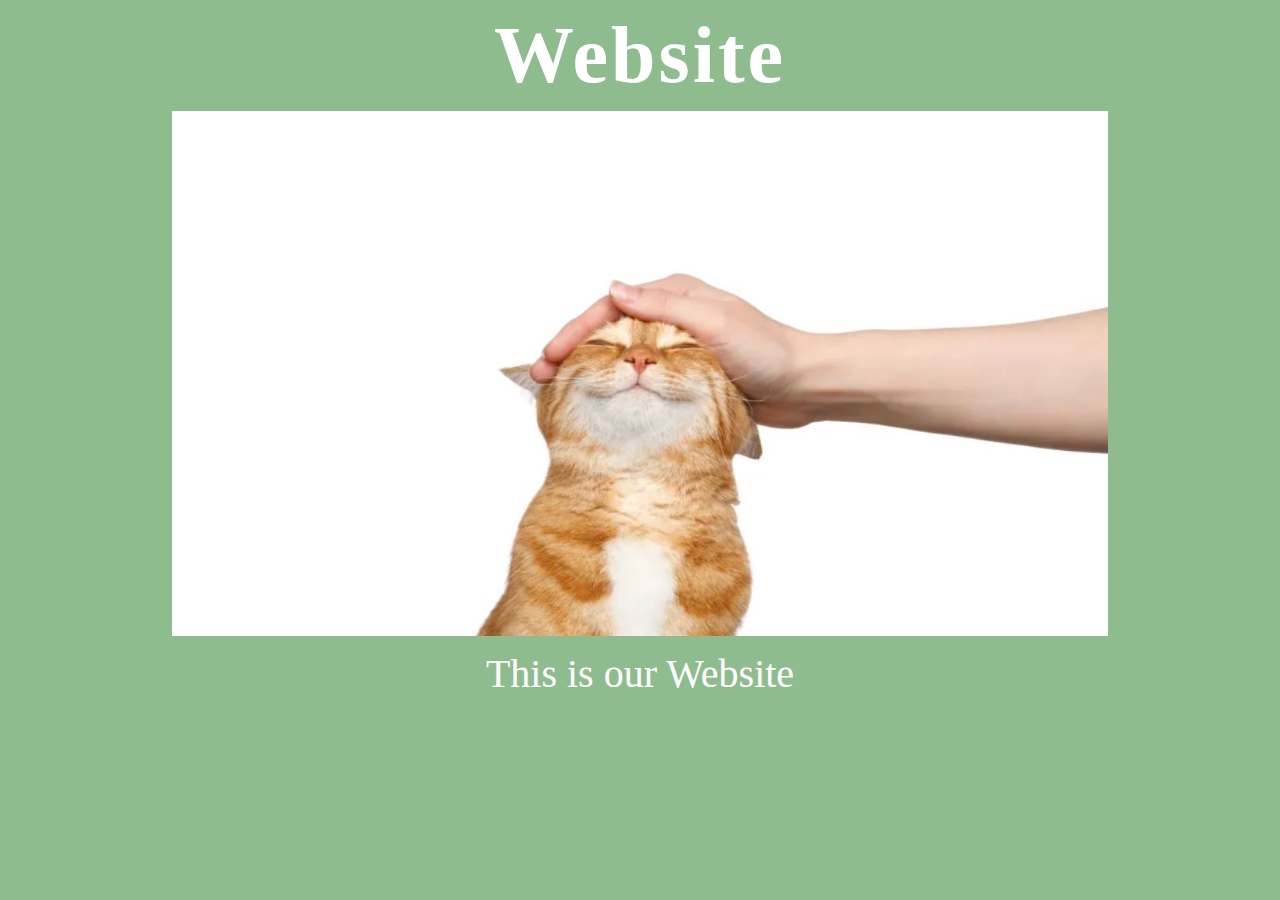
==== index.html @ 13d19fba "Added Cat jpg, styles and header/ bottom text" ====
<!DOCTYPE html>
<html lang="en">
<head>
    <meta charset="UTF-8">
    <meta name="viewport" content="width=device-width, initial-scale=1.0">
    <title>Document</title>
    <link rel="stylesheet" href="/styles.css">
</head>
<body>
    <h1>Website</h1>
    <img src="/Cat.JPG" height="525px">
    <p>This is our Website</p>
</body>
</html>
---- styles.css ----
body {
    color: rgb(255, 255, 255);
    background-color: darkseagreen;
    text-align: center;
}

h1 {
    font-size: 80px;
    margin: 10px;
    letter-spacing: 3px;
}

p {
    font-size: 40px;
    margin: 10px;
}
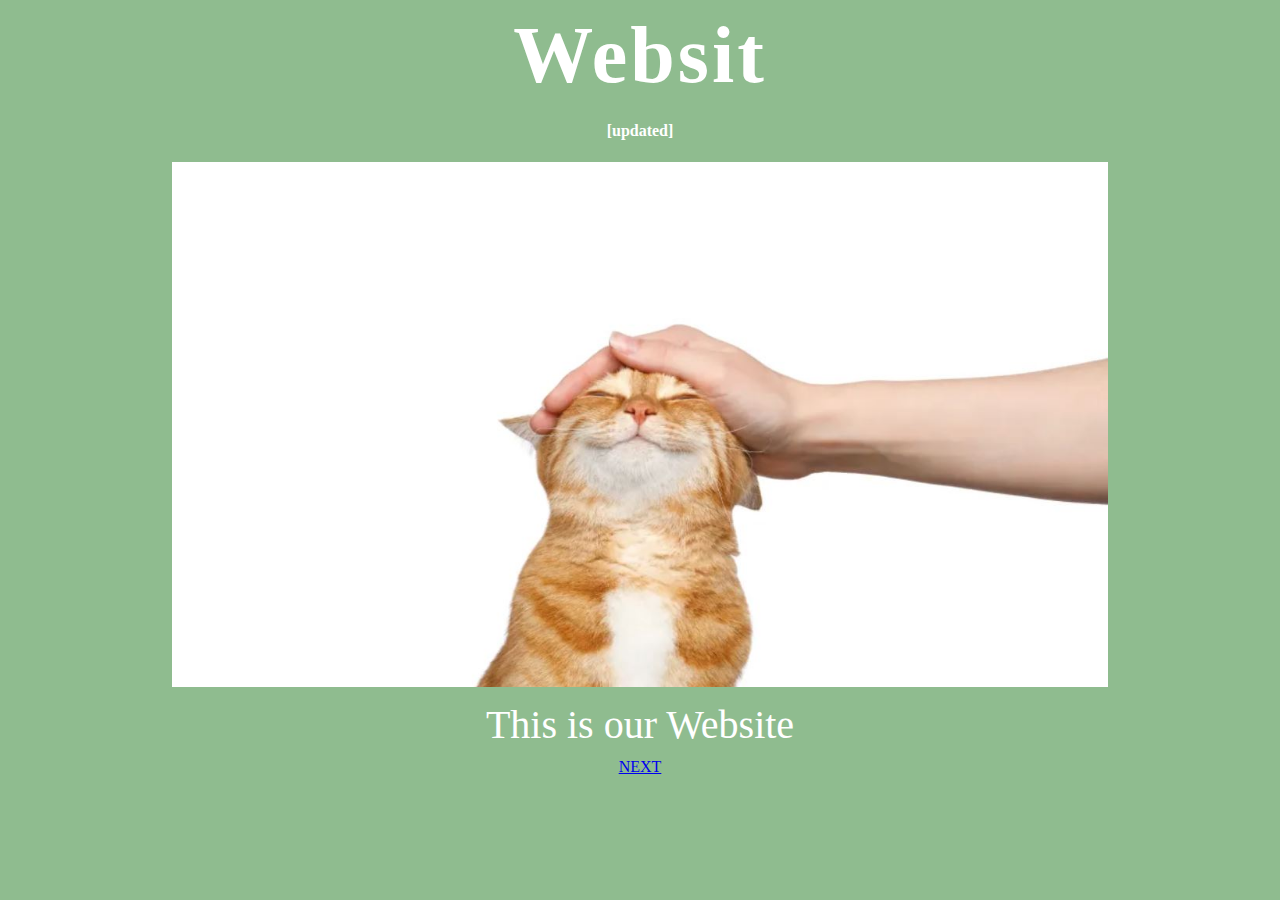
==== commit b2d711eb: "Deleted 'Website' 'e'" ====
--- a/index.html
+++ b/index.html
@@ -7,8 +7,9 @@
     <link rel="stylesheet" href="/styles.css">
 </head>
 <body>
-    <h1>Website</h1>
+    <h1>Websit</h1><h4>[updated]</h4>
     <img src="/Cat.JPG" height="525px">
     <p>This is our Website</p>
+    <a href="secondpage.html">NEXT</a>
 </body>
 </html>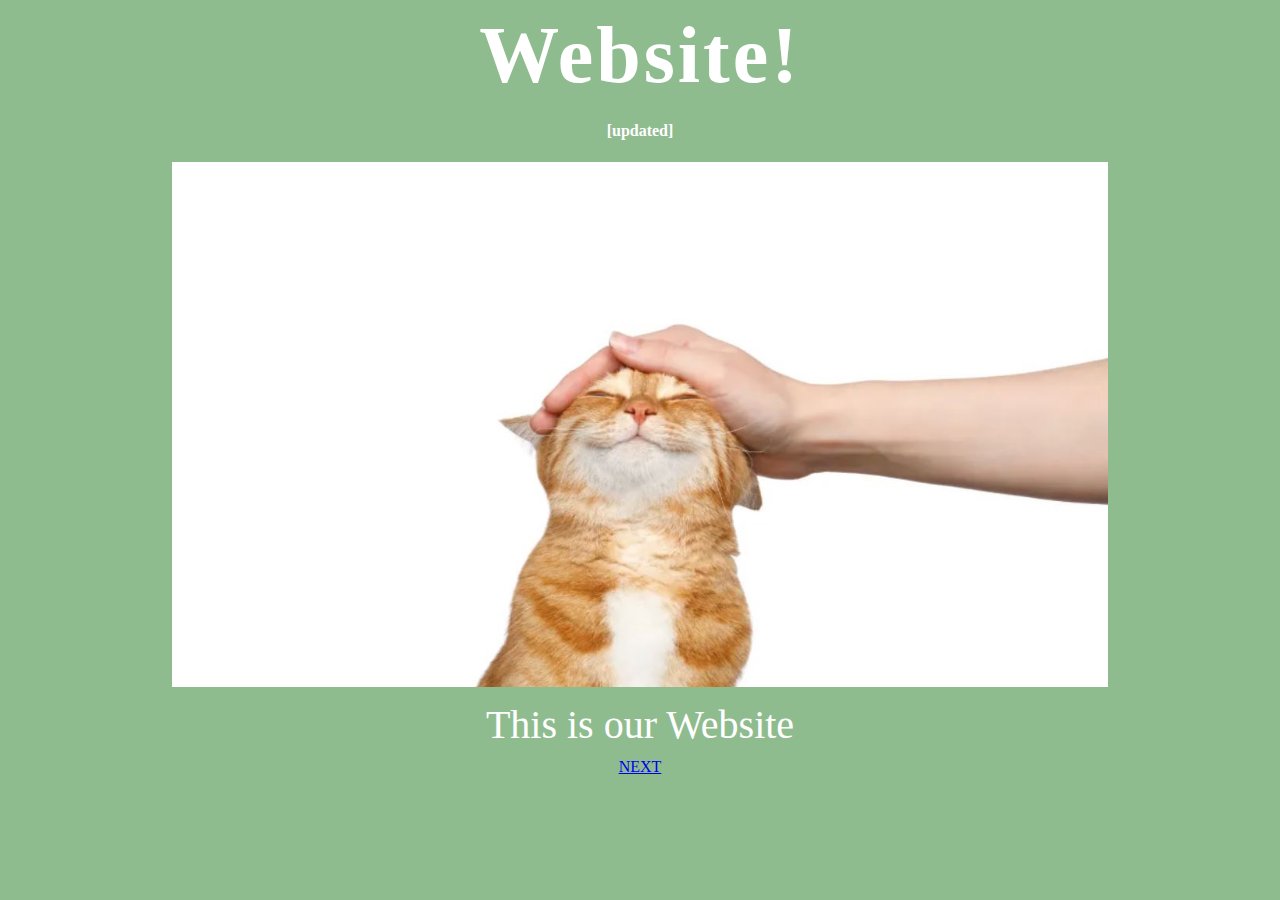
==== commit 05b4b83f: "Added '!' after 'Website'." ====
--- a/index.html
+++ b/index.html
@@ -7,7 +7,7 @@
     <link rel="stylesheet" href="/styles.css">
 </head>
 <body>
-    <h1>Websit</h1><h4>[updated]</h4>
+    <h1>Website!</h1><h4>[updated]</h4>
     <img src="/Cat.JPG" height="525px">
     <p>This is our Website</p>
     <a href="secondpage.html">NEXT</a>
